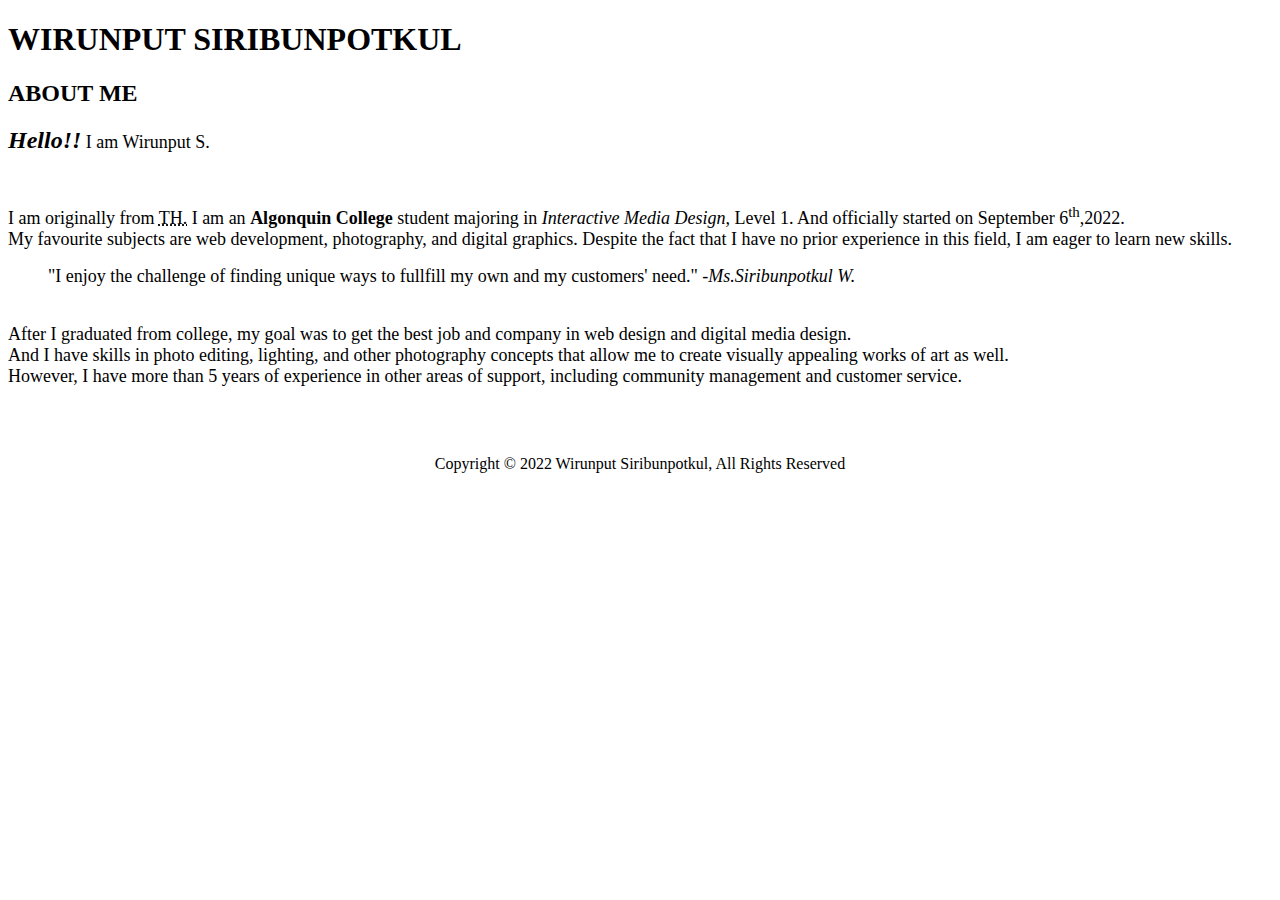
==== html-assignment/index.html @ cac0cdef "Creates about me index.html" ====
<!DOCTYPE html>
<html lang="en">
<head>
    <meta charset="UTF-8">
    <meta http-equiv="X-UA-Compatible" content="IE=edge">
    <meta name="viewport" content="width=device-width, initial-scale=1.0">
    <title>html-assignment</title>
</head>
<body>
    <header>
        <h1>WIRUNPUT SIRIBUNPOTKUL</h1>
    </header>
    <main>
        <article><h2>ABOUT ME</h2></article>
        <p><font size = "5"><b><em>Hello!!</em></b></font><font size = "4"> I am Wirunput S.</font></p><br>
        <p><font size = "4">I am originally from <abbr title="Thailand">TH.</abbr> I am an <b>Algonquin College</b> student majoring in <em>Interactive Media Design,</em> Level 1. And officially started on September 6<sup>th</sup>,2022. <br>
            My favourite subjects are web development, photography, and digital graphics. Despite the fact that I have no prior experience in this field, I am eager to learn new skills.<br>  
      <blockquote>"I enjoy the challenge of finding unique ways to fullfill my own and my customers' need."<cite> -Ms.Siribunpotkul W.</cite></blockquote> 
      <br>
      After I graduated from college, my goal was to get the best job and company in web design and digital media design. <br>And I have skills in photo editing, lighting,
      and other photography concepts that allow me to create visually appealing works of art as well. <br>However, I have more than 5 years of experience in other areas of
      support, including community management and customer service.</font></p>  

    </main>

    <footer>
        <br>
        <br>
        <p><center>Copyright © 2022 Wirunput Siribunpotkul, All Rights Reserved</center></p>
    </footer>

</body>
</html>
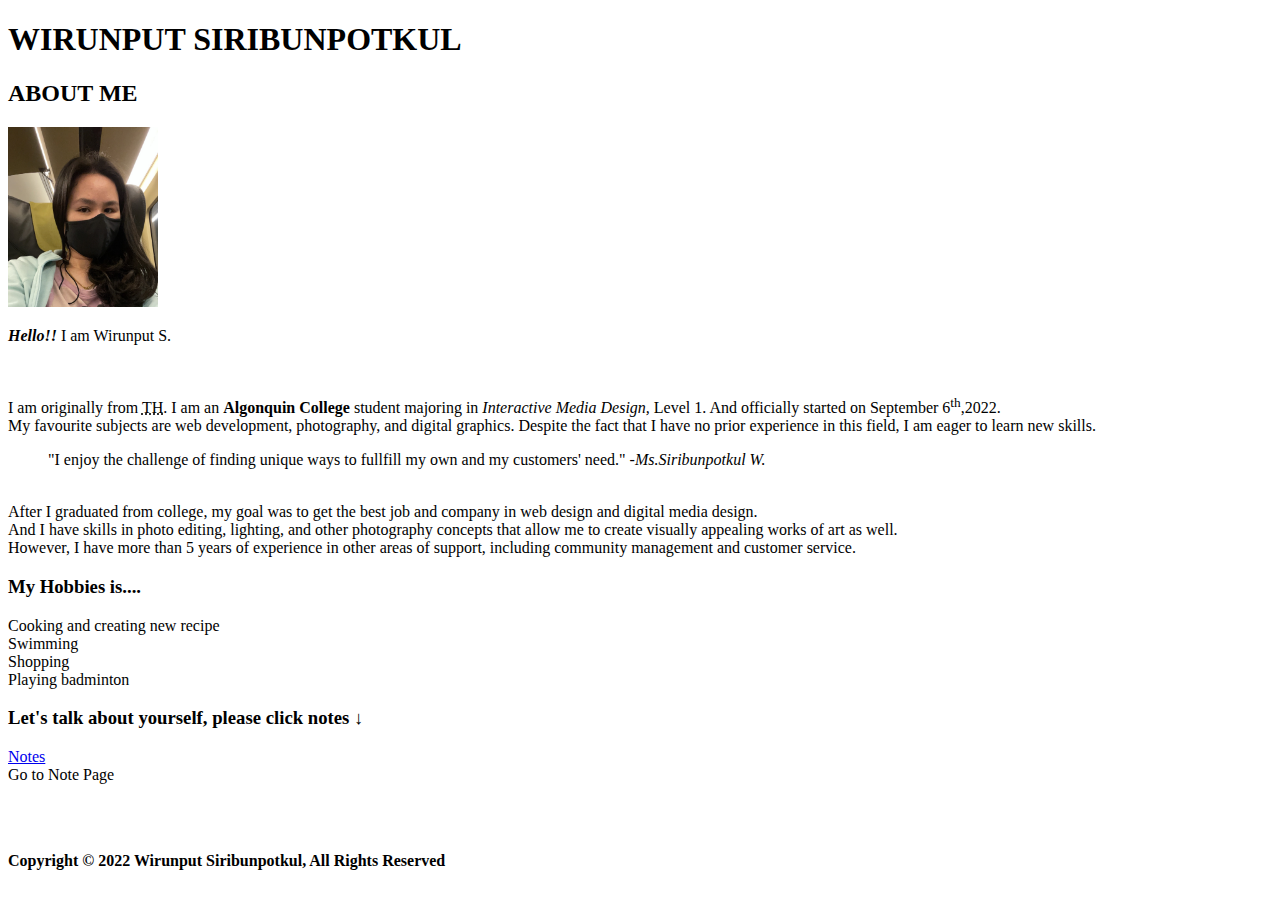
==== commit 72aecd50: "html_website" ====
--- a/html-assignment/index.html
+++ b/html-assignment/index.html
@@ -12,21 +12,39 @@
     </header>
     <main>
         <article><h2>ABOUT ME</h2></article>
-        <p><font size = "5"><b><em>Hello!!</em></b></font><font size = "4"> I am Wirunput S.</font></p><br>
-        <p><font size = "4">I am originally from <abbr title="Thailand">TH.</abbr> I am an <b>Algonquin College</b> student majoring in <em>Interactive Media Design,</em> Level 1. And officially started on September 6<sup>th</sup>,2022. <br>
+        <img alt="" width="150", height="180" src="images/wirunput_s.jpg" alt="my picture">
+        </article>
+        <p><strong><em>Hello!!</em></strong> I am Wirunput S.</p><br>
+        <p>I am originally from <abbr title="Thailand">TH.</abbr> I am an <b>Algonquin College</b> student majoring in <em>Interactive Media Design,</em> Level 1. And officially started on September 6<sup>th</sup>,2022. <br>
             My favourite subjects are web development, photography, and digital graphics. Despite the fact that I have no prior experience in this field, I am eager to learn new skills.<br>  
       <blockquote>"I enjoy the challenge of finding unique ways to fullfill my own and my customers' need."<cite> -Ms.Siribunpotkul W.</cite></blockquote> 
       <br>
       After I graduated from college, my goal was to get the best job and company in web design and digital media design. <br>And I have skills in photo editing, lighting,
       and other photography concepts that allow me to create visually appealing works of art as well. <br>However, I have more than 5 years of experience in other areas of
-      support, including community management and customer service.</font></p>  
+      support, including community management and customer service.</p>  
+      
+      <div>
+        <dl>
+            <dt><h3>My Hobbies is....</h3></dt>
+            <li>Cooking and creating new recipe</li>
+            <li>Swimming</li>
+            <li>Shopping</li>
+            <li>Playing badminton</li>
+        </dl>
+      </div>
+      <article>
+        <h3>Let's talk about yourself, please click notes &darr;</h3>
+        <p><a href="notes.html">Notes</a><br>
+        Go to Note Page</p>
+      </article>
+
 
     </main>
 
     <footer>
         <br>
         <br>
-        <p><center>Copyright © 2022 Wirunput Siribunpotkul, All Rights Reserved</center></p>
+        <p><strong>Copyright &copy; 2022 Wirunput Siribunpotkul, All Rights Reserved</strong></p>
     </footer>
 
 </body>
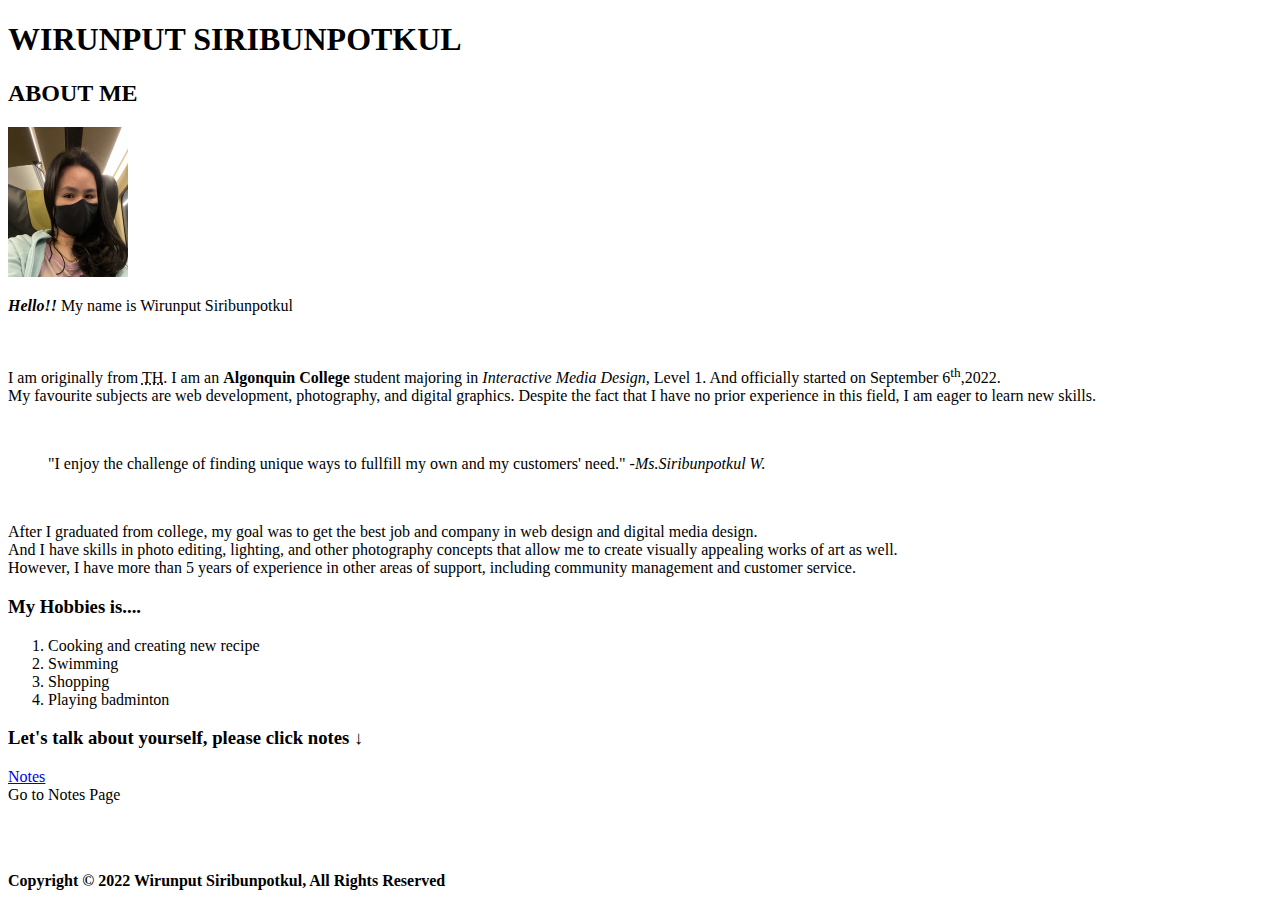
==== commit a636ff67: "html_website" ====
--- a/html-assignment/index.html
+++ b/html-assignment/index.html
@@ -12,30 +12,31 @@
     </header>
     <main>
         <article><h2>ABOUT ME</h2></article>
-        <img alt="" width="150", height="180" src="images/wirunput_s.jpg" alt="my picture">
-        </article>
-        <p><strong><em>Hello!!</em></strong> I am Wirunput S.</p><br>
+        <img src="images/wirunput_s.jpg" alt="wirunput picture" width="120" height="150">
+        
+        
+        <p><strong><em>Hello!!</em></strong> My name is Wirunput Siribunpotkul</p><br>
         <p>I am originally from <abbr title="Thailand">TH.</abbr> I am an <b>Algonquin College</b> student majoring in <em>Interactive Media Design,</em> Level 1. And officially started on September 6<sup>th</sup>,2022. <br>
-            My favourite subjects are web development, photography, and digital graphics. Despite the fact that I have no prior experience in this field, I am eager to learn new skills.<br>  
+            My favourite subjects are web development, photography, and digital graphics. Despite the fact that I have no prior experience in this field, I am eager to learn new skills.</p><br>  
       <blockquote>"I enjoy the challenge of finding unique ways to fullfill my own and my customers' need."<cite> -Ms.Siribunpotkul W.</cite></blockquote> 
       <br>
-      After I graduated from college, my goal was to get the best job and company in web design and digital media design. <br>And I have skills in photo editing, lighting,
+      <p>After I graduated from college, my goal was to get the best job and company in web design and digital media design. <br>And I have skills in photo editing, lighting,
       and other photography concepts that allow me to create visually appealing works of art as well. <br>However, I have more than 5 years of experience in other areas of
       support, including community management and customer service.</p>  
       
       <div>
-        <dl>
-            <dt><h3>My Hobbies is....</h3></dt>
+        <h3>My Hobbies is....</h3>
+        <ol>
             <li>Cooking and creating new recipe</li>
             <li>Swimming</li>
             <li>Shopping</li>
             <li>Playing badminton</li>
-        </dl>
+        </ol>
       </div>
       <article>
         <h3>Let's talk about yourself, please click notes &darr;</h3>
         <p><a href="notes.html">Notes</a><br>
-        Go to Note Page</p>
+        Go to Notes Page</p>
       </article>
 
 
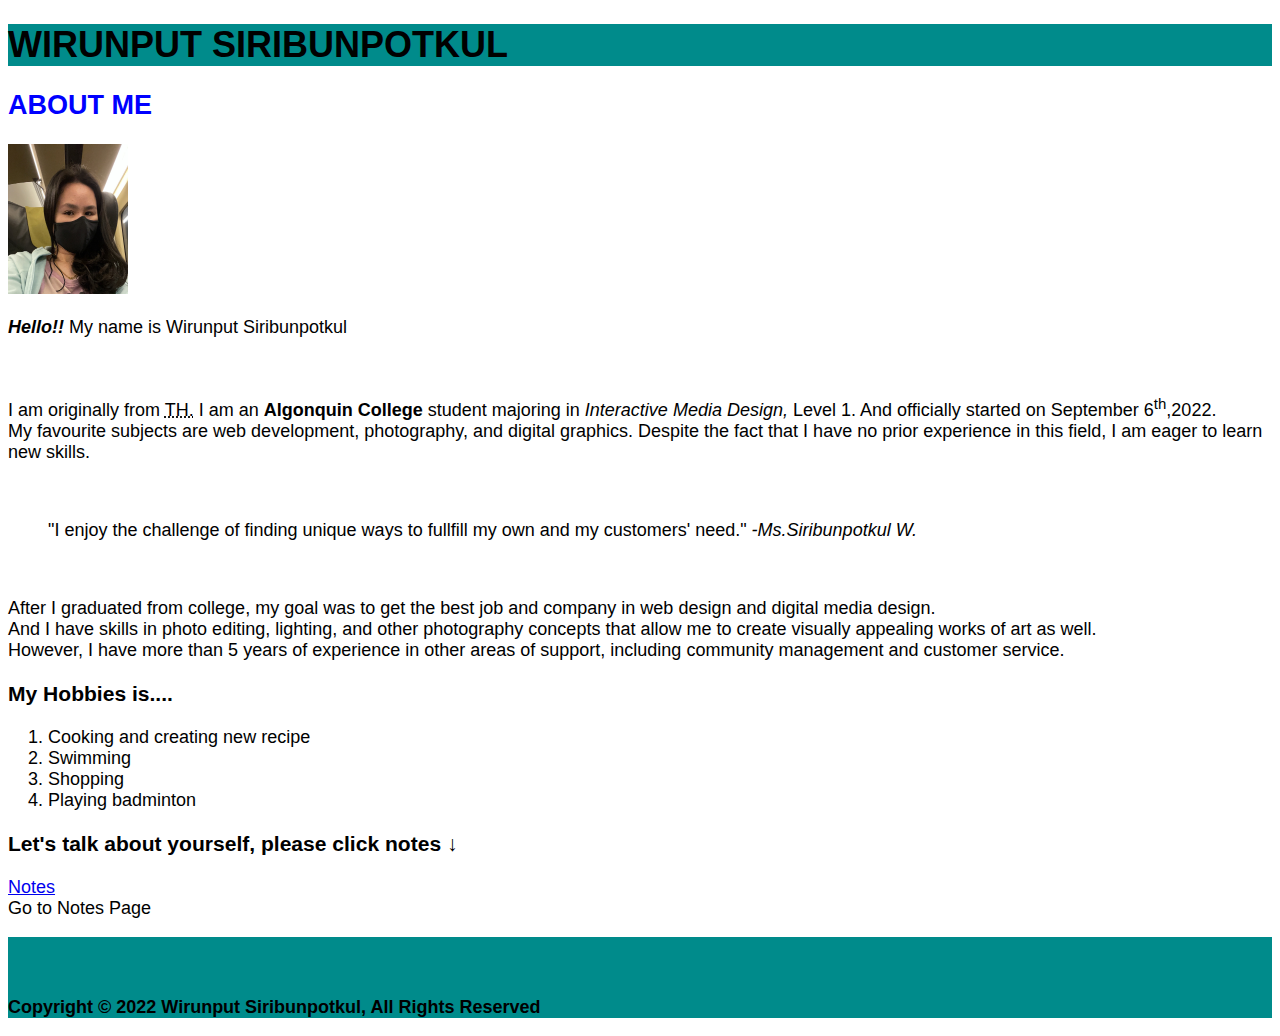
==== commit 4f329d8b: "Css" ====
--- a/html-assignment/index.html
+++ b/html-assignment/index.html
@@ -5,13 +5,16 @@
     <meta http-equiv="X-UA-Compatible" content="IE=edge">
     <meta name="viewport" content="width=device-width, initial-scale=1.0">
     <title>html-assignment</title>
+    <link href="css/main.css" rel="stylesheet">
 </head>
 <body>
     <header>
         <h1>WIRUNPUT SIRIBUNPOTKUL</h1>
     </header>
     <main>
-        <article><h2>ABOUT ME</h2></article>
+        <article><h2 class="site-title">ABOUT ME</h2></article>
+        
+        </div>
         <img src="images/wirunput_s.jpg" alt="wirunput picture" width="120" height="150">
         
         
--- a/html-assignment/css/main.css
+++ b/html-assignment/css/main.css
@@ -0,0 +1,12 @@
+body {
+    font-family: 'Gill Sans', 'Gill Sans MT', Calibri, 'Trebuchet MS', sans-serif;
+    font-size: 18px;
+}
+
+header, footer {
+    background-color: darkcyan;
+}
+
+.site-title {
+    color: blue;
+}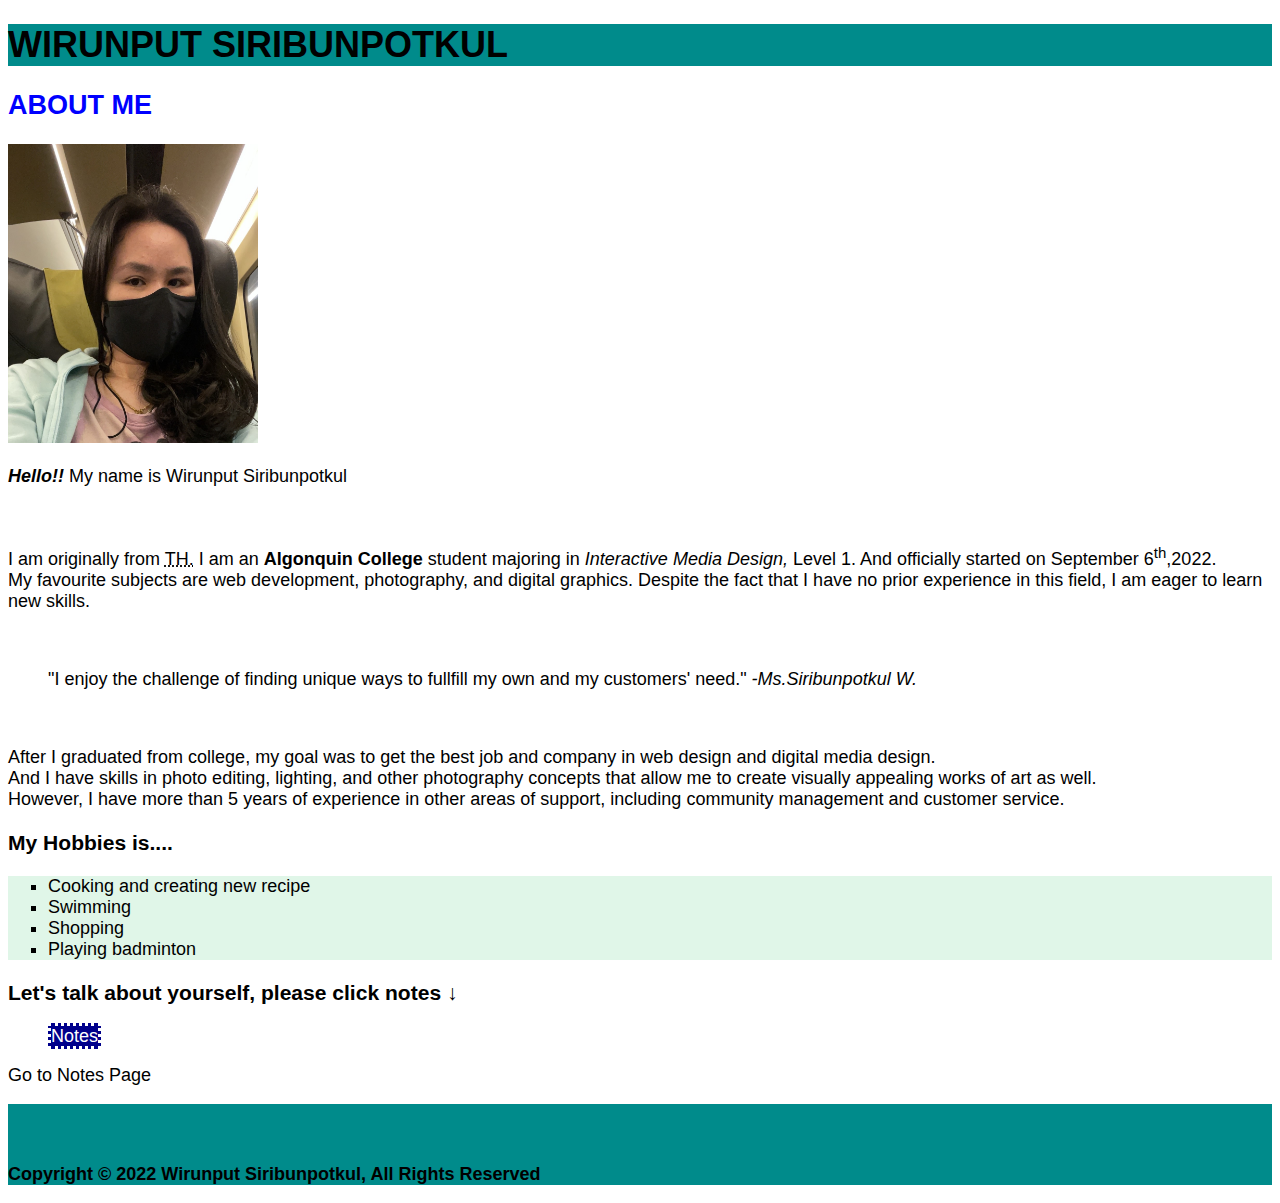
==== commit 67c1b2fc: "CSS" ====
--- a/html-assignment/index.html
+++ b/html-assignment/index.html
@@ -13,9 +13,7 @@
     </header>
     <main>
         <article><h2 class="site-title">ABOUT ME</h2></article>
-        
-        </div>
-        <img src="images/wirunput_s.jpg" alt="wirunput picture" width="120" height="150">
+        <img id="my-image" src="images/wirunput_s.jpg" alt="wirunput picture">
         
         
         <p><strong><em>Hello!!</em></strong> My name is Wirunput Siribunpotkul</p><br>
@@ -27,8 +25,9 @@
       and other photography concepts that allow me to create visually appealing works of art as well. <br>However, I have more than 5 years of experience in other areas of
       support, including community management and customer service.</p>  
       
-      <div>
+      
         <h3>My Hobbies is....</h3>
+        <div>
         <ol>
             <li>Cooking and creating new recipe</li>
             <li>Swimming</li>
@@ -38,8 +37,12 @@
       </div>
       <article>
         <h3>Let's talk about yourself, please click notes &darr;</h3>
-        <p><a href="notes.html">Notes</a><br>
-        Go to Notes Page</p>
+        <nav>
+            <ul>
+        <li><a href="notes.html">Notes</a></li>
+            </ul>
+        </nav>
+        <p>Go to Notes Page</p>
       </article>
 
 
--- a/html-assignment/css/main.css
+++ b/html-assignment/css/main.css
@@ -1,3 +1,4 @@
+
 body {
     font-family: 'Gill Sans', 'Gill Sans MT', Calibri, 'Trebuchet MS', sans-serif;
     font-size: 18px;
@@ -9,4 +10,39 @@
 
 .site-title {
     color: blue;
+}
+
+img {
+    width: 250px;
+    height:auto
+}
+
+div #my-image {
+    box-shadow: 0px 0px 2px 1px black;
+}
+
+ol {
+    list-style-type: none;
+}
+ol li {
+    list-style-type: square;
+}
+
+div :nth-child(odd) {
+   background: rgb(224, 246, 232); 
+}
+
+ul li {
+    list-style-type: none; /* Remove bullet of Nav*/
+}
+
+a:link , a:visited {
+    color: white;
+    text-decoration: none;
+    background-color: darkblue; 
+    border-style: dotted;
+}
+
+a:hover, a:active {
+    background-color: cornflowerblue;
 }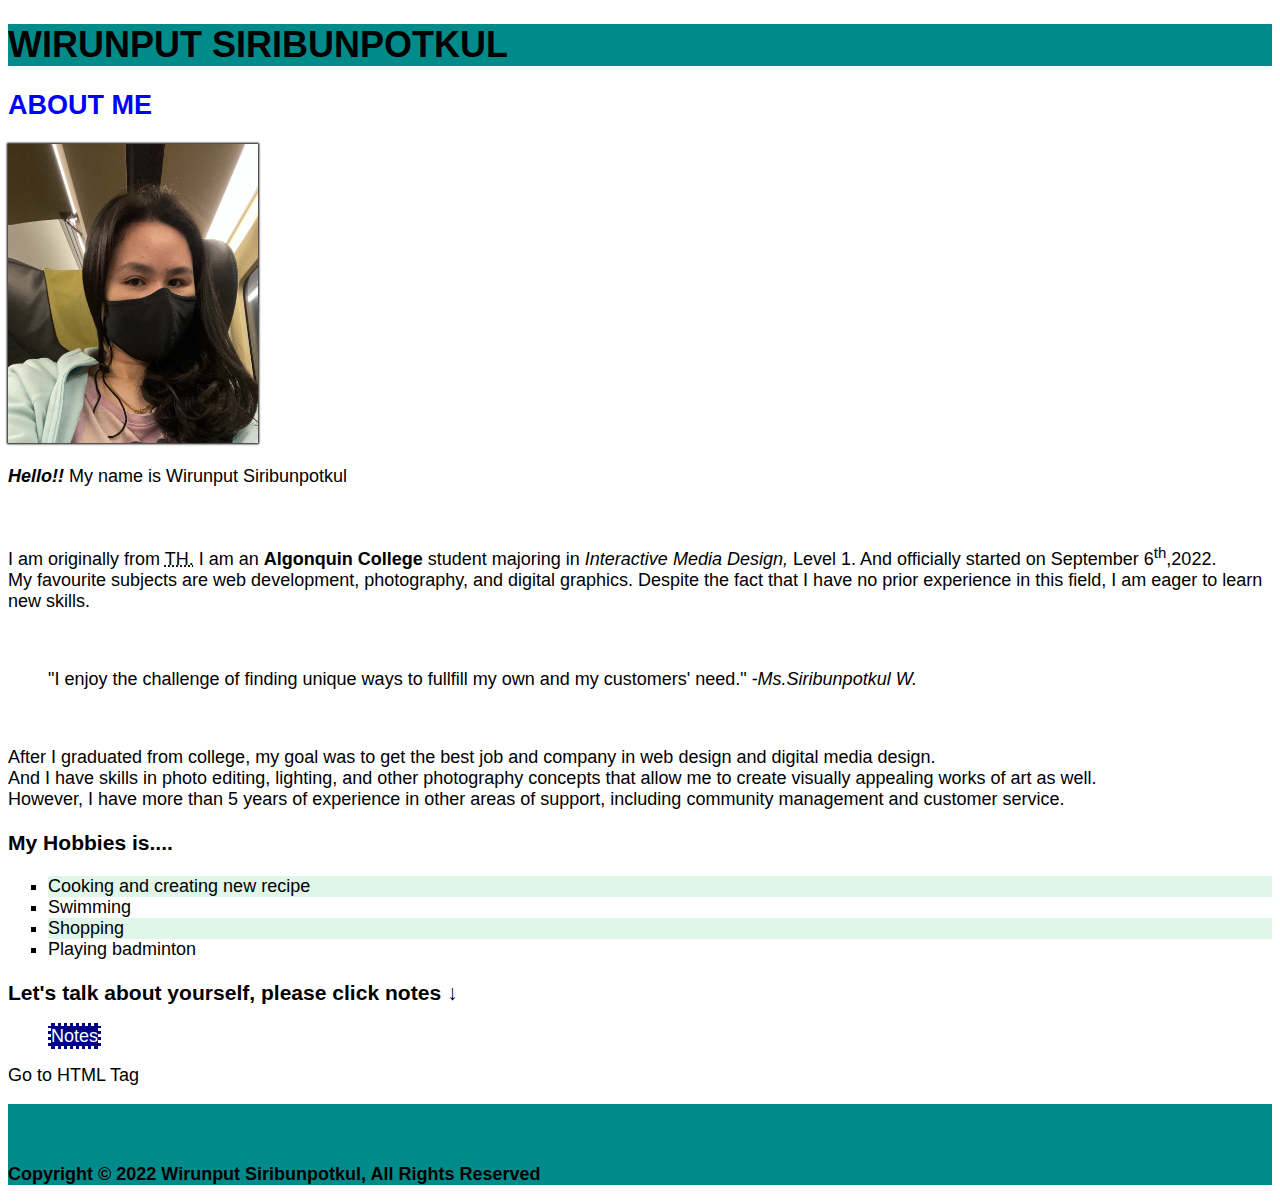
==== commit 3ca4d338: "change after feedback" ====
--- a/html-assignment/index.html
+++ b/html-assignment/index.html
@@ -13,8 +13,7 @@
     </header>
     <main>
         <article><h2 class="site-title">ABOUT ME</h2></article>
-        <img id="my-image" src="images/wirunput_s.jpg" alt="wirunput picture">
-        
+        <img id="my-image" src="images/wirunput_s.jpg" alt="Girl wears mask">
         
         <p><strong><em>Hello!!</em></strong> My name is Wirunput Siribunpotkul</p><br>
         <p>I am originally from <abbr title="Thailand">TH.</abbr> I am an <b>Algonquin College</b> student majoring in <em>Interactive Media Design,</em> Level 1. And officially started on September 6<sup>th</sup>,2022. <br>
@@ -42,7 +41,7 @@
         <li><a href="notes.html">Notes</a></li>
             </ul>
         </nav>
-        <p>Go to Notes Page</p>
+        <p>Go to HTML Tag</p>
       </article>
 
 
--- a/html-assignment/css/main.css
+++ b/html-assignment/css/main.css
@@ -17,7 +17,7 @@
     height:auto
 }
 
-div #my-image {
+#my-image {
     box-shadow: 0px 0px 2px 1px black;
 }
 
@@ -28,7 +28,7 @@
     list-style-type: square;
 }
 
-div :nth-child(odd) {
+div ol :nth-child(odd) {
    background: rgb(224, 246, 232); 
 }
 
